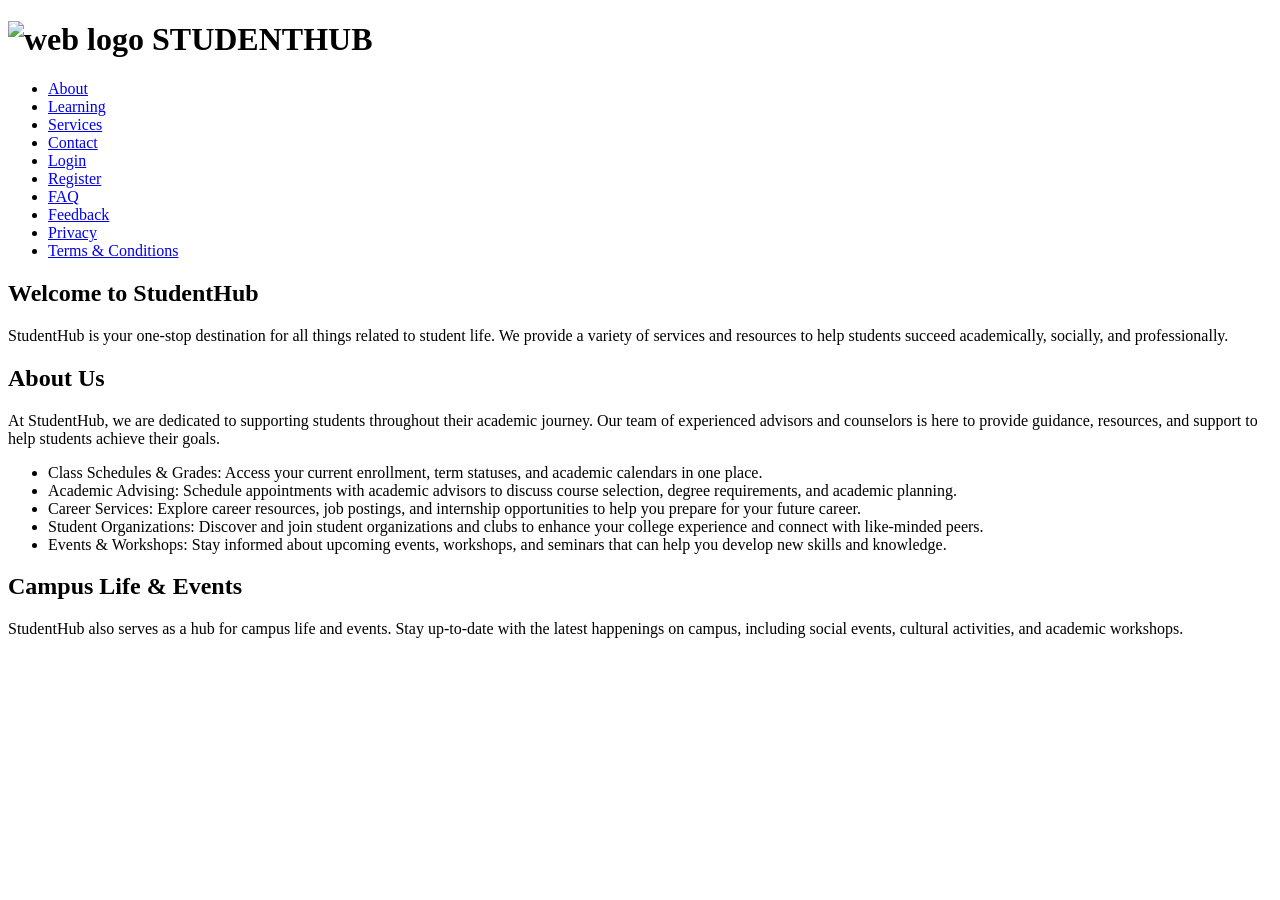
==== p1/about.html @ e8c82b4b "Add files via upload" ====
<!DOCTYPE html>
<html lang="en">
<head>
    <meta charset="UTF-8">
    <meta name="viewport" content="width=device-width, initial-scale=1.0">
    <title>studenthub</title>
    <link rel="stylesheet" href="/p2/style1.css">
</head>
<body>
    <header>
        <h1><b><img src="/images/web logo.jpg" alt="web logo" width="22"> STUDENTHUB</b></h1>
        <nav>
            <ul>
                <li><a href="about.html">About</a></li>
                <li><a href="home.html">Learning</a></li>
                <li><a href="services.html">Services</a></li>
                <li><a href="contact.html">Contact</a></li>
                <li><a href="login.html">Login</a></li>
                <li><a href="register.html">Register</a></li>
                <li><a href="faq.html">FAQ</a></li>
                <li><a href="feedback.html">Feedback</a></li>
                <li><a href="privacy.html">Privacy</a></li>
                <li><a href="terms.html">Terms & Conditions</a></li>
            </ul>
        </nav>
    </header>
    <main>
        <h2>Welcome to StudentHub</h2>
        <p>StudentHub is your one-stop destination for all things related to student life. We provide a variety of services and resources to help students succeed academically, socially, and professionally.</p>
        <h2>About Us</h2>
        <p>At StudentHub, we are dedicated to supporting students throughout their academic journey. Our team of experienced advisors and counselors is here to provide guidance, resources, and support to help students achieve their goals.</p>
        <nav>
            <ul>
                <li>Class Schedules & Grades: Access your current enrollment, term statuses, and academic calendars in one place.  </li>
                <li>Academic Advising: Schedule appointments with academic advisors to discuss course selection, degree requirements, and academic planning.</li>
                <li>Career Services: Explore career resources, job postings, and internship opportunities to help
    you prepare for your future career.</li>
                <li>Student Organizations: Discover and join student organizations and clubs to enhance your college experience and connect with like-minded peers.</li>
                <li>Events & Workshops: Stay informed about upcoming events, workshops, and seminars that can help you develop new skills and knowledge.</li>

            </ul>

        </nav>

        <h2> Campus Life & Events</h2>
        <p>StudentHub also serves as a hub for campus life and events. Stay up-to-date with the latest happenings on campus, including social events, cultural activities, and academic workshops.</p>

    </main>
</body>
</html>
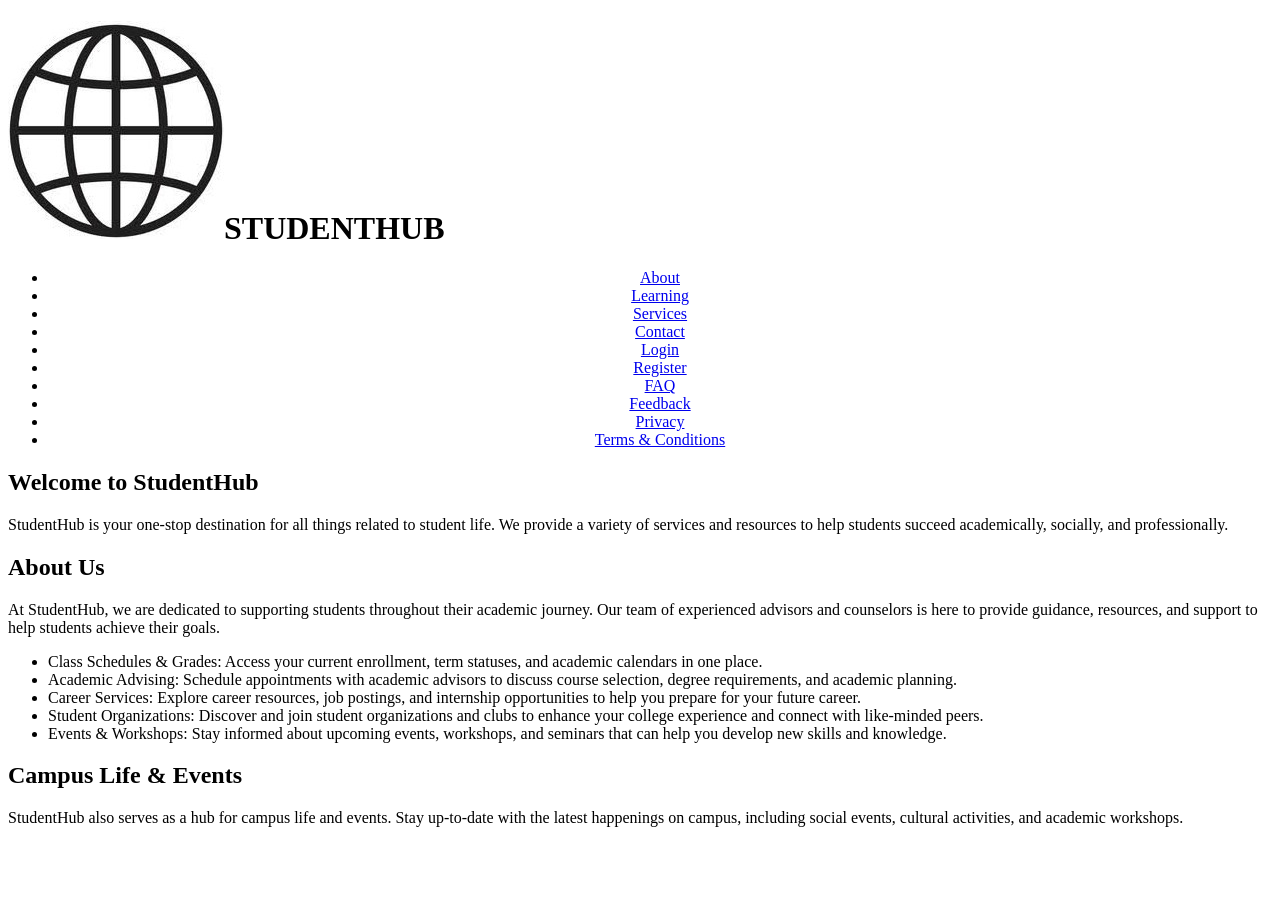
==== commit da2fdb3e: "commit" ====
--- a/p1/about.html
+++ b/p1/about.html
@@ -1,50 +1,51 @@
-<!DOCTYPE html>
-<html lang="en">
-<head>
-    <meta charset="UTF-8">
-    <meta name="viewport" content="width=device-width, initial-scale=1.0">
-    <title>studenthub</title>
-    <link rel="stylesheet" href="/p2/style1.css">
-</head>
-<body>
-    <header>
-        <h1><b><img src="/images/web logo.jpg" alt="web logo" width="22"> STUDENTHUB</b></h1>
-        <nav>
-            <ul>
-                <li><a href="about.html">About</a></li>
-                <li><a href="home.html">Learning</a></li>
-                <li><a href="services.html">Services</a></li>
-                <li><a href="contact.html">Contact</a></li>
-                <li><a href="login.html">Login</a></li>
-                <li><a href="register.html">Register</a></li>
-                <li><a href="faq.html">FAQ</a></li>
-                <li><a href="feedback.html">Feedback</a></li>
-                <li><a href="privacy.html">Privacy</a></li>
-                <li><a href="terms.html">Terms & Conditions</a></li>
-            </ul>
-        </nav>
-    </header>
-    <main>
-        <h2>Welcome to StudentHub</h2>
-        <p>StudentHub is your one-stop destination for all things related to student life. We provide a variety of services and resources to help students succeed academically, socially, and professionally.</p>
-        <h2>About Us</h2>
-        <p>At StudentHub, we are dedicated to supporting students throughout their academic journey. Our team of experienced advisors and counselors is here to provide guidance, resources, and support to help students achieve their goals.</p>
-        <nav>
-            <ul>
-                <li>Class Schedules & Grades: Access your current enrollment, term statuses, and academic calendars in one place.  </li>
-                <li>Academic Advising: Schedule appointments with academic advisors to discuss course selection, degree requirements, and academic planning.</li>
-                <li>Career Services: Explore career resources, job postings, and internship opportunities to help
-    you prepare for your future career.</li>
-                <li>Student Organizations: Discover and join student organizations and clubs to enhance your college experience and connect with like-minded peers.</li>
-                <li>Events & Workshops: Stay informed about upcoming events, workshops, and seminars that can help you develop new skills and knowledge.</li>
-
-            </ul>
-
-        </nav>
-
-        <h2> Campus Life & Events</h2>
-        <p>StudentHub also serves as a hub for campus life and events. Stay up-to-date with the latest happenings on campus, including social events, cultural activities, and academic workshops.</p>
-
-    </main>
-</body>
+<!DOCTYPE html>
+<html lang="en">
+<head>
+    <meta charset="UTF-8">
+    <meta name="viewport" content="width=device-width, initial-scale=1.0">
+    <title>studenthub</title>
+    <link rel="stylesheet" href="/p2/style1.css">
+</head>
+<body>
+    <header class="nav">
+        <h1><b><img src="/images/web logo.jpg" >STUDENTHUB</b></h1>
+
+        <nav align="center" class="nav1">
+            <ul>
+                <li><a href="about.html">About</a></li>
+                <li><a href="home.html">Learning</a></li>
+                <li><a href="services.html">Services</a></li>
+                <li><a href="contact.html">Contact</a></li>
+                <li><a href="login.html">Login</a></li>
+                <li><a href="register.html">Register</a></li>
+                <li><a href="faq.html">FAQ</a></li>
+                <li><a href="feedback.html">Feedback</a></li>
+                <li><a href="privacy.html">Privacy</a></li>
+                <li><a href="terms.html">Terms & Conditions</a></li>
+            </ul>
+        </nav>
+    </header>
+    <main>
+        <h2>Welcome to StudentHub</h2>
+        <p>StudentHub is your one-stop destination for all things related to student life. We provide a variety of services and resources to help students succeed academically, socially, and professionally.</p>
+        <h2>About Us</h2>
+        <p>At StudentHub, we are dedicated to supporting students throughout their academic journey. Our team of experienced advisors and counselors is here to provide guidance, resources, and support to help students achieve their goals.</p>
+        <nav>
+            <ul>
+                <li>Class Schedules & Grades: Access your current enrollment, term statuses, and academic calendars in one place.  </li>
+                <li>Academic Advising: Schedule appointments with academic advisors to discuss course selection, degree requirements, and academic planning.</li>
+                <li>Career Services: Explore career resources, job postings, and internship opportunities to help
+    you prepare for your future career.</li>
+                <li>Student Organizations: Discover and join student organizations and clubs to enhance your college experience and connect with like-minded peers.</li>
+                <li>Events & Workshops: Stay informed about upcoming events, workshops, and seminars that can help you develop new skills and knowledge.</li>
+
+            </ul>
+
+        </nav>
+
+        <h2> Campus Life & Events</h2>
+        <p>StudentHub also serves as a hub for campus life and events. Stay up-to-date with the latest happenings on campus, including social events, cultural activities, and academic workshops.</p>
+
+    </main>
+</body>
 </html>
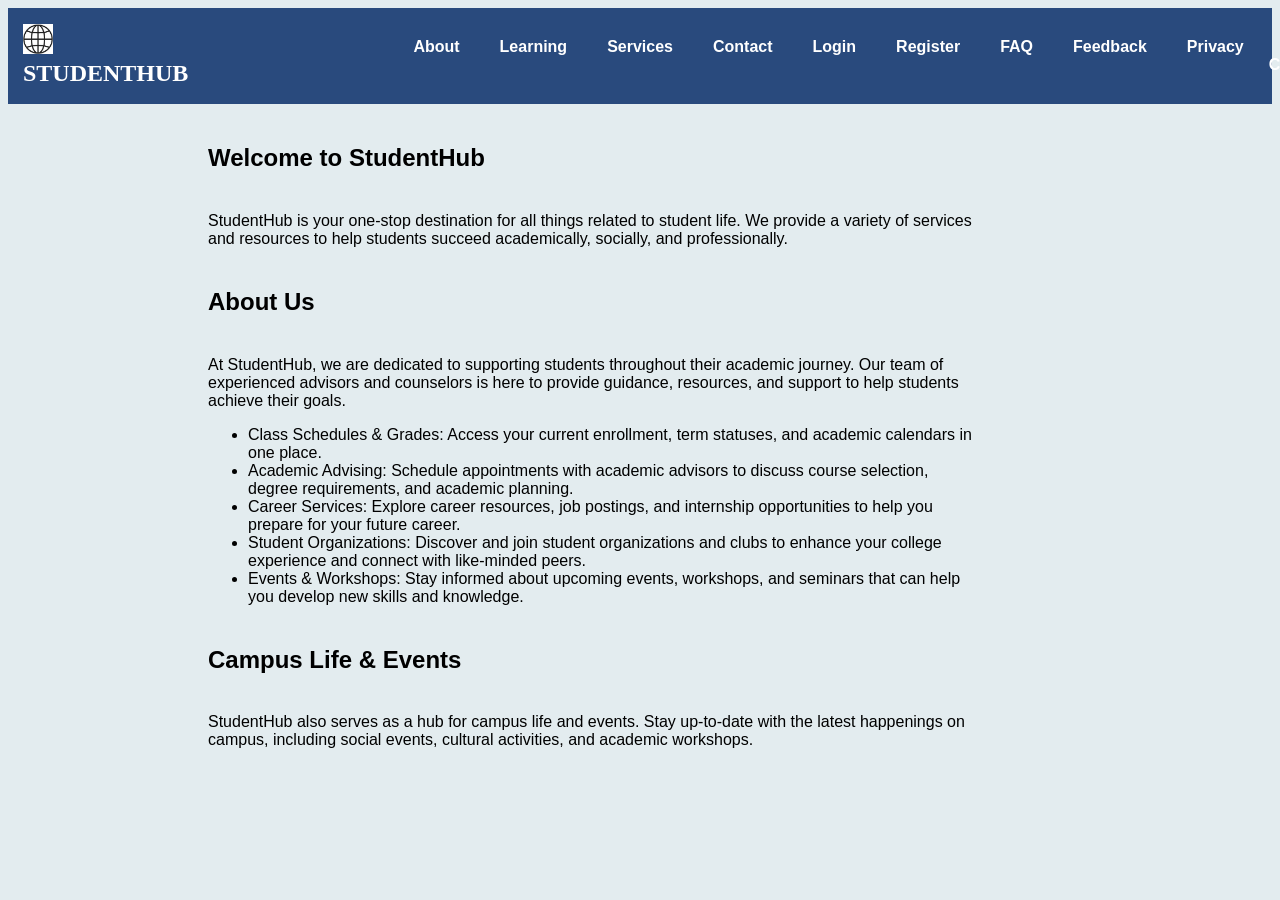
==== commit 9c15acea: "Add files via upload" ====
--- a/p1/about.html
+++ b/p1/about.html
@@ -1,51 +1,51 @@
-<!DOCTYPE html>
-<html lang="en">
-<head>
-    <meta charset="UTF-8">
-    <meta name="viewport" content="width=device-width, initial-scale=1.0">
-    <title>studenthub</title>
-    <link rel="stylesheet" href="/p2/style1.css">
-</head>
-<body>
-    <header class="nav">
-        <h1><b><img src="/images/web logo.jpg" >STUDENTHUB</b></h1>
-
-        <nav align="center" class="nav1">
-            <ul>
-                <li><a href="about.html">About</a></li>
-                <li><a href="home.html">Learning</a></li>
-                <li><a href="services.html">Services</a></li>
-                <li><a href="contact.html">Contact</a></li>
-                <li><a href="login.html">Login</a></li>
-                <li><a href="register.html">Register</a></li>
-                <li><a href="faq.html">FAQ</a></li>
-                <li><a href="feedback.html">Feedback</a></li>
-                <li><a href="privacy.html">Privacy</a></li>
-                <li><a href="terms.html">Terms & Conditions</a></li>
-            </ul>
-        </nav>
-    </header>
-    <main>
-        <h2>Welcome to StudentHub</h2>
-        <p>StudentHub is your one-stop destination for all things related to student life. We provide a variety of services and resources to help students succeed academically, socially, and professionally.</p>
-        <h2>About Us</h2>
-        <p>At StudentHub, we are dedicated to supporting students throughout their academic journey. Our team of experienced advisors and counselors is here to provide guidance, resources, and support to help students achieve their goals.</p>
-        <nav>
-            <ul>
-                <li>Class Schedules & Grades: Access your current enrollment, term statuses, and academic calendars in one place.  </li>
-                <li>Academic Advising: Schedule appointments with academic advisors to discuss course selection, degree requirements, and academic planning.</li>
-                <li>Career Services: Explore career resources, job postings, and internship opportunities to help
-    you prepare for your future career.</li>
-                <li>Student Organizations: Discover and join student organizations and clubs to enhance your college experience and connect with like-minded peers.</li>
-                <li>Events & Workshops: Stay informed about upcoming events, workshops, and seminars that can help you develop new skills and knowledge.</li>
-
-            </ul>
-
-        </nav>
-
-        <h2> Campus Life & Events</h2>
-        <p>StudentHub also serves as a hub for campus life and events. Stay up-to-date with the latest happenings on campus, including social events, cultural activities, and academic workshops.</p>
-
-    </main>
-</body>
+<!DOCTYPE html>
+<html lang="en">
+<head>
+    <meta charset="UTF-8">
+    <meta name="viewport" content="width=device-width, initial-scale=1.0">
+    <title>studenthub</title>
+    <link rel="stylesheet" href="/p2/style1.css">
+</head>
+<body>
+    <header class="nav">
+        <h1><b><img src="/images/web logo.jpg" >STUDENTHUB</b></h1>
+
+        <nav align="center" class="nav1">
+            <ul>
+                <li><a href="about.html">About</a></li>
+                <li><a href="home.html">Learning</a></li>
+                <li><a href="services.html">Services</a></li>
+                <li><a href="contact.html">Contact</a></li>
+                <li><a href="login.html">Login</a></li>
+                <li><a href="register.html">Register</a></li>
+                <li><a href="faq.html">FAQ</a></li>
+                <li><a href="feedback.html">Feedback</a></li>
+                <li><a href="privacy.html">Privacy</a></li>
+                <li><a href="terms.html">Terms & Conditions</a></li>
+            </ul>
+        </nav>
+    </header>
+    <main>
+        <h2>Welcome to StudentHub</h2>
+        <p>StudentHub is your one-stop destination for all things related to student life. We provide a variety of services and resources to help students succeed academically, socially, and professionally.</p>
+        <h2>About Us</h2>
+        <p>At StudentHub, we are dedicated to supporting students throughout their academic journey. Our team of experienced advisors and counselors is here to provide guidance, resources, and support to help students achieve their goals.</p>
+        <nav>
+            <ul>
+                <li>Class Schedules & Grades: Access your current enrollment, term statuses, and academic calendars in one place.  </li>
+                <li>Academic Advising: Schedule appointments with academic advisors to discuss course selection, degree requirements, and academic planning.</li>
+                <li>Career Services: Explore career resources, job postings, and internship opportunities to help
+    you prepare for your future career.</li>
+                <li>Student Organizations: Discover and join student organizations and clubs to enhance your college experience and connect with like-minded peers.</li>
+                <li>Events & Workshops: Stay informed about upcoming events, workshops, and seminars that can help you develop new skills and knowledge.</li>
+
+            </ul>
+
+        </nav>
+
+        <h2> Campus Life & Events</h2>
+        <p>StudentHub also serves as a hub for campus life and events. Stay up-to-date with the latest happenings on campus, including social events, cultural activities, and academic workshops.</p>
+
+    </main>
+</body>
 </html>
--- a/p2/style1.css
+++ b/p2/style1.css
@@ -0,0 +1,157 @@
+header{
+    background:#294a7d;
+    color:white;
+    list-style-type:none;
+    display:flex;   
+    margin:0;
+    padding:0;  
+}
+header h1 img {
+  width: 30px;
+  height: 30px;
+  padding-right: 3px;
+  margin:0; 
+}
+header h1 {
+  font-size: 24px;
+  display:flex;
+  padding-left: 15px;
+  padding-right: 150px;
+  align-items:top;
+  
+}
+
+.nav1 ul {
+  display: flex;          
+  list-style: none; 
+  align-items: right;      
+  margin: 10px;
+  padding: 20px;
+  padding-left: 50px;
+  gap: 10px;              
+}
+
+
+.nav1 a {
+  text-decoration: none;  
+  color: #ffffff;
+  border-radius: 5px;
+  padding: 10px 15px;
+  font-family: sans-serif;
+  font-weight: bold;      
+  transition: color 0.3s;
+
+}
+body
+{
+    background-color: #e3ecef;
+
+}
+.link {
+
+    padding: 0;
+    margin: 0;
+}
+
+.nav1 a:hover {
+  background-color: #ffffff40;       
+}
+
+main {
+    padding-left: 200px;
+    padding-right: 300px;
+    font-family: sans-serif;
+    font-size: 16px;
+}
+main h2{
+    padding-top: 20px;  
+    padding-bottom:20px;
+}
+main ul{
+    padding-left: 40px;
+}
+.links{
+    padding-left: 40px;
+}
+.links a{
+    text-decoration: none;
+    color: #ffffff;
+    border-radius: 5px;
+    background-color: #06477b9a;
+    font-family: sans-serif;
+    font-weight: bold;
+    padding: 10px 15px;      
+    transition: color 0.3s;
+}
+
+main a:hover {
+    background-color: #2a5298eb;  
+      
+    border-color: black ;   
+}
+
+main form{
+    background-color: rgb(254, 255, 255);
+    border : 0.5px solid rgba(0, 0, 0, 0.119);
+    border-radius: 10px;
+    padding: 10px 30px;
+    margin : 30px;
+    box-shadow: 5px black;
+}
+.form-row {
+    
+    margin-bottom: 10px;
+    padding : 10px;
+
+}
+
+.form-submit{
+    margin-top: 10px;
+    padding : 10px;
+    text-align: right;
+
+}
+
+form input{
+    background-color: #d1def361;
+    display: block;
+    border : 0.5px solid rgba(0, 0, 0, 0.119);
+    border-radius: 10px;
+    margin: 1px;
+    padding: 14px 15px;
+    
+}
+
+form .input-checkbox{
+    background-color: #d1def361;    
+    border : 0.5px solid rgba(0, 0, 0, 0.119);
+    border-radius: 10px;
+    margin: 1px;
+    padding: 14px 15px;
+    
+}
+form textarea,
+form select{
+    background-color: #d1def361;
+    border : 0.5px solid rgba(0, 0, 0, 0.119);
+    display: block;
+    border-radius: 10px;
+    margin: 1px;
+    padding: 14px 10px;
+}
+.rating{
+    background-color: #d1def361;
+    border : 0.5px solid rgba(0, 0, 0, 0.119);
+    border-radius: 10px;
+    
+}
+
+
+form .btn-submit{
+     background-color: #bad1f761;
+    display: block;
+    border : 0.5px solid rgba(0, 0, 0, 0.119);
+    border-radius: 10px;
+    margin: 1px;
+    padding: 14px 15px;
+}
